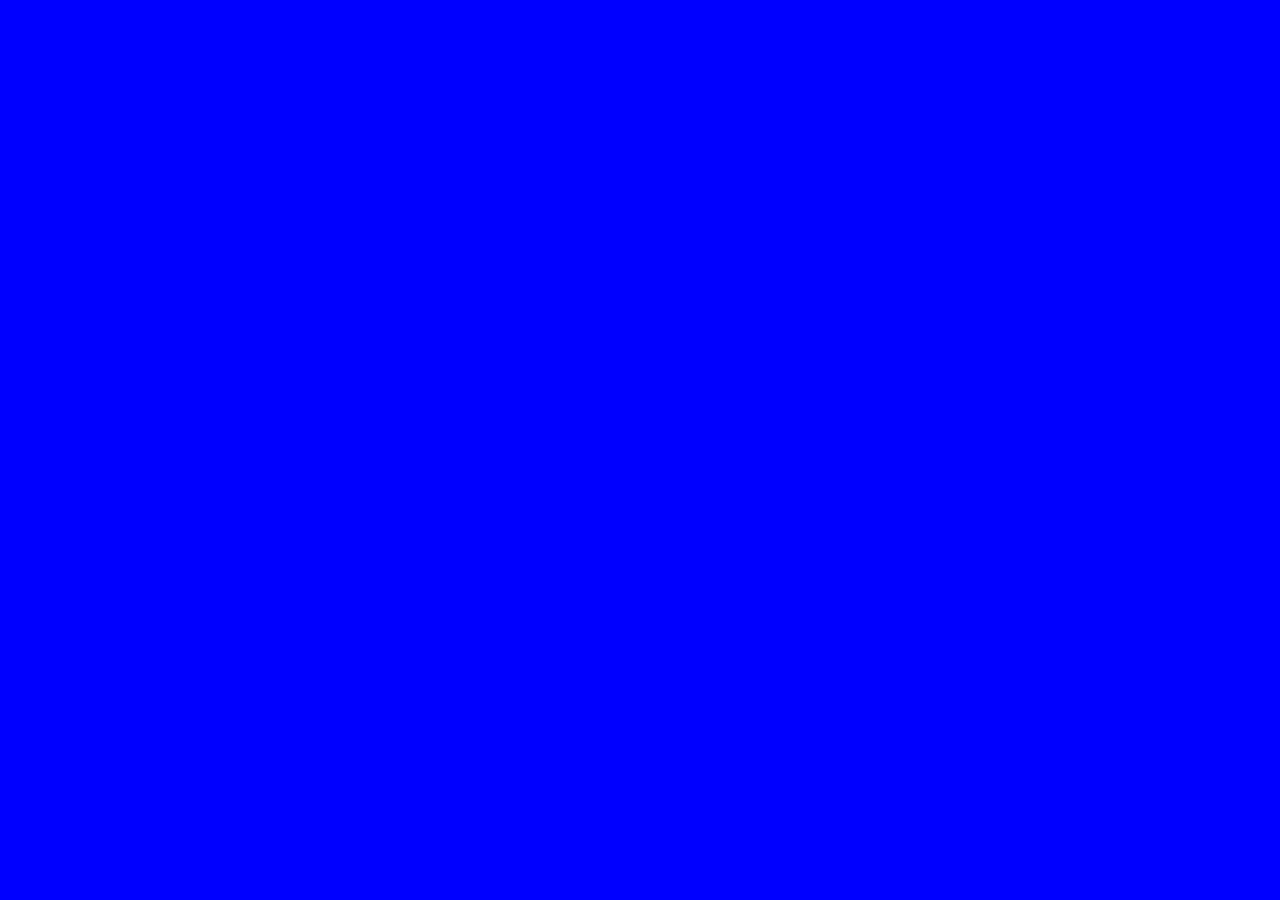
==== cybercide/index.html @ a614d40f "Add files via upload" ====
<!doctype html>
<html lang="en">
<head>
  <meta charset="UTF-8" />
  <meta name="viewport" content="width=device-width,initial-scale=1.0">
  <title>Cybercide</title>
  <meta name="description" content="2d video game">
  <script src="./assets/phaser3.90.0.min.js"></script>
  <link rel="shortcut icon" type="image" href="./assets/cultknifelogo.png">
  <style type="text/css">
    canvas{
        /*cursor: none !important;*/
    }
      
    body {
      margin: 0;
      width: 100%;
      height: 100vh;
      height: 100dvh;
      background-color: blue;
      overflow: hidden;
    }
  </style>
</head>
<body>
    <script type="text/javascript" src="./player.js"></script>
    <script type="text/javascript" src="./keyboardManager.js"></script>
    <script type="text/javascript">

        class Loading extends Phaser.Scene
        {
            constructor()
            {
              super({key: "Loading"});
            }

            preload()
            {
                this.load.spritesheet("player", "./assets/cyberguy.png", {frameWidth: 16, frameHeight: 16});
                this.load.image("sky", "./assets/sky.png");
                this.load.image("ground", "./assets/ground.png");
                this.load.image("brick", "./assets/brick.png");
                this.load.image("brickstairs", "./assets/brickstairs.png");
            }

            create()
            {
                //this.loading = this.add.text((this.sys.game.config.width / 2), this.sys.game.config.height / 2, "Loading", { fontFamily: "hcfont", fontSize: "16px", fill: "#fff" }).setOrigin(0.5);
            }

            update()
            {
                this.scene.start("GameManager");
                this.scene.start("Level1");
            }
        }
        
        class GameManager extends Phaser.Scene
        {
            constructor()
            {
                super({ key: "GameManager" });
            }
            
            create()
            {
                
            }
        }
        
    
        class Level1 extends Phaser.Scene
        {
            constructor()
            {
              super({key: "Level1"});
            }

            preload()
            {
                
            }

            create ()
            {
                this.input.setDefaultCursor("");
                const worldWidthX = 1800;
                this.physics.world.setBounds(0, 0, worldWidthX, 176);
                this.cursors = this.input.keyboard.createCursorKeys();
                
                this.brick = this.add.tileSprite(0, 90, 1800, 180, "sky").setOrigin(0, 1).setScrollFactor(0.6);
                
                this.floor = this.add.tileSprite(0, 90, 1800, 16, "ground").setOrigin(0, 1);
                this.physics.add.existing(this.floor, true);
                
                this.player = createPlayer(this);

                if(this.player)
                {
                    this.physics.add.collider(this.player, this.floor);
                }
                
                this.cameras.main.setBounds(0, 0, worldWidthX, 176);
                this.cameras.main.startFollow(this.player, true, 1, 1, 0, this.sys.game.config.height / 2);
                this.cameras.main.setZoom(1);
                this.cameras.scrollX = 0;
                this.cameras.scrollY = 0;
            }
            
            update(time, delta)
            {
                
            }
        }
  
        function createText(scene, x, y, words, size, color)
        {
            let newText = scene.add.text(x, y, words, { fontFamily: "hcfont", fontSize: size, fill: color}).setOrigin(0.5, 0);
            return newText;
        }
        
        function canPlayAudio(scene)
        {
            if(scene.sound.context.state === "running" )
            {
                return true;
            }
            else
            {
                return false;
            }
        }
        
        function checkStorage()
        {
            var test = "test";
    
            try 
            {
                localStorage.setItem(test, test);
                localStorage.removeItem(test);
                return true;
            } 
            catch(e)
            {
                return false;
            }
        }
        
        document.addEventListener("contextmenu", event => 
        {
            event.preventDefault();
            return false;
        });
  
        const config =
        {
            type: Phaser.AUTO,
            pixelArt: true,
            width: 160,
            height: 90,
    
            scale:
            {
              mode: Phaser.Scale.FIT,
              autoCenter: Phaser.Scale.CENTER_BOTH
            },

            physics:
            {
              default: "arcade",
              arcade:
              {
                gravity: { y: 300 },
                debug: false
              }
            },

            scene:
            [
              Loading,
              GameManager,
              Level1
            ]
        };

        const game = new Phaser.Game(config);
    </script>
</body>
</html>
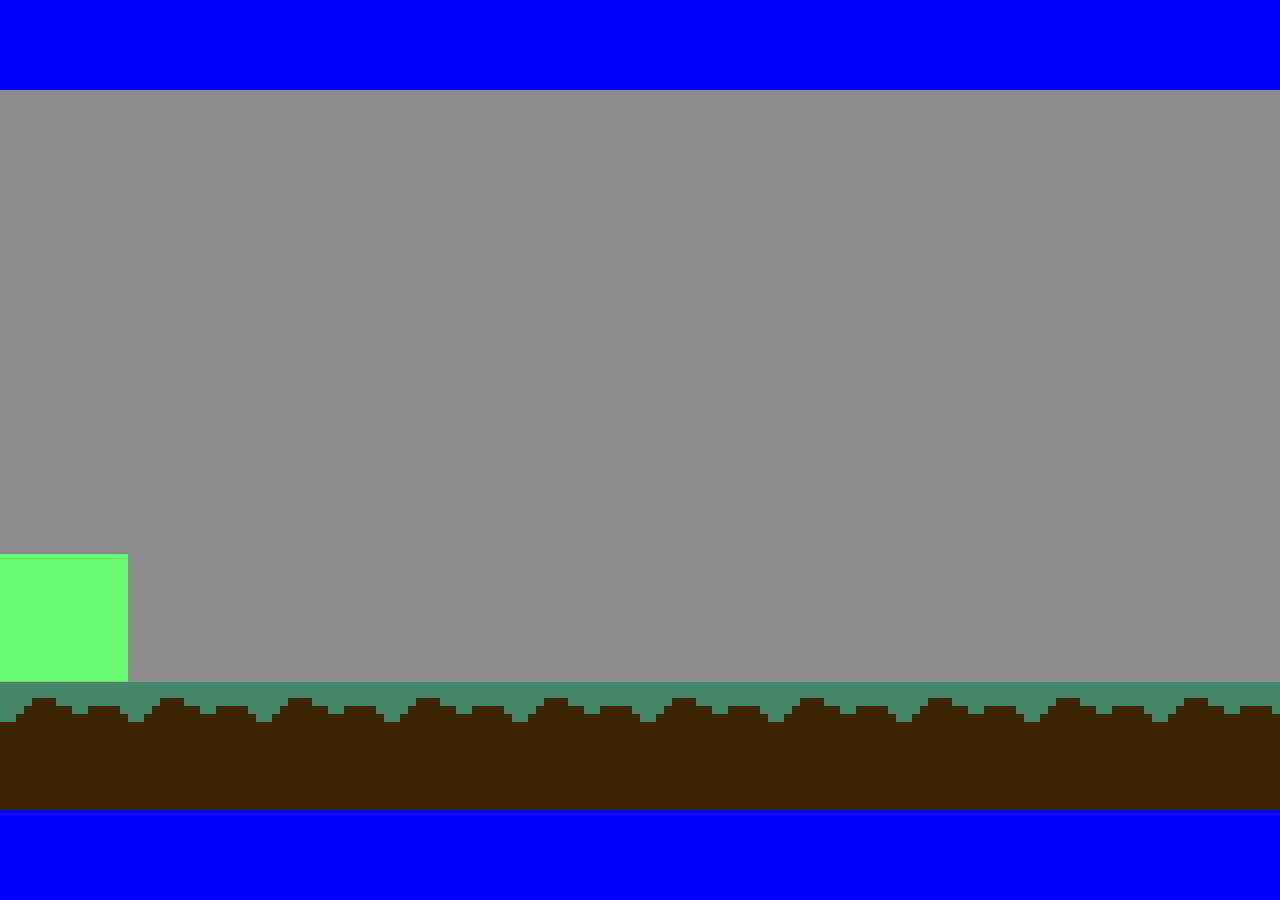
==== commit 4ed7c657: "Add files via upload" ====
--- a/cybercide/index.html
+++ b/cybercide/index.html
@@ -5,7 +5,7 @@
   <meta name="viewport" content="width=device-width,initial-scale=1.0">
   <title>Cybercide</title>
   <meta name="description" content="2d video game">
-  <script src="./assets/phaser3.90.0.min.js"></script>
+  <script src="./assets/phaser4.min.js"></script>
   <link rel="shortcut icon" type="image" href="./assets/cultknifelogo.png">
   <style type="text/css">
     canvas{
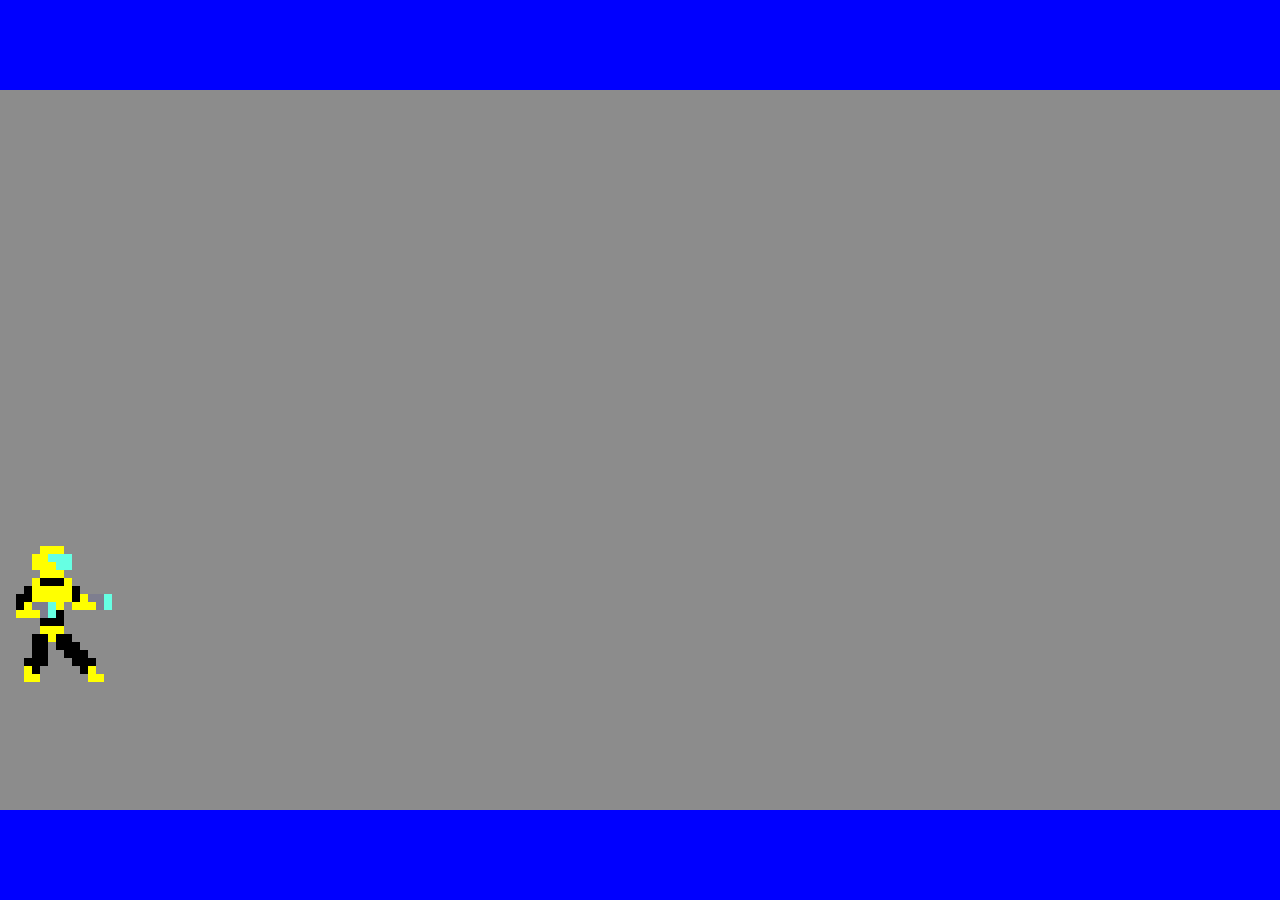
==== commit 1fe51fef: "Add files via upload" ====
--- a/cybercide/index.html
+++ b/cybercide/index.html
@@ -36,7 +36,7 @@
 
             preload()
             {
-                this.load.spritesheet("player", "./assets/cyberguy.png", {frameWidth: 16, frameHeight: 16});
+                this.load.spritesheet("player", "./assets/cyberguy.png", {frameWidth: 16, frameHeight: 17});
                 this.load.image("sky", "./assets/sky.png");
                 this.load.image("ground", "./assets/ground.png");
                 this.load.image("brick", "./assets/brick.png");
@@ -90,7 +90,7 @@
                 
                 this.brick = this.add.tileSprite(0, 90, 1800, 180, "sky").setOrigin(0, 1).setScrollFactor(0.6);
                 
-                this.floor = this.add.tileSprite(0, 90, 1800, 16, "ground").setOrigin(0, 1);
+                this.floor = this.add.tileSprite(0, 90, 1800, 16, "sky").setOrigin(0, 1);
                 this.physics.add.existing(this.floor, true);
                 
                 this.player = createPlayer(this);
